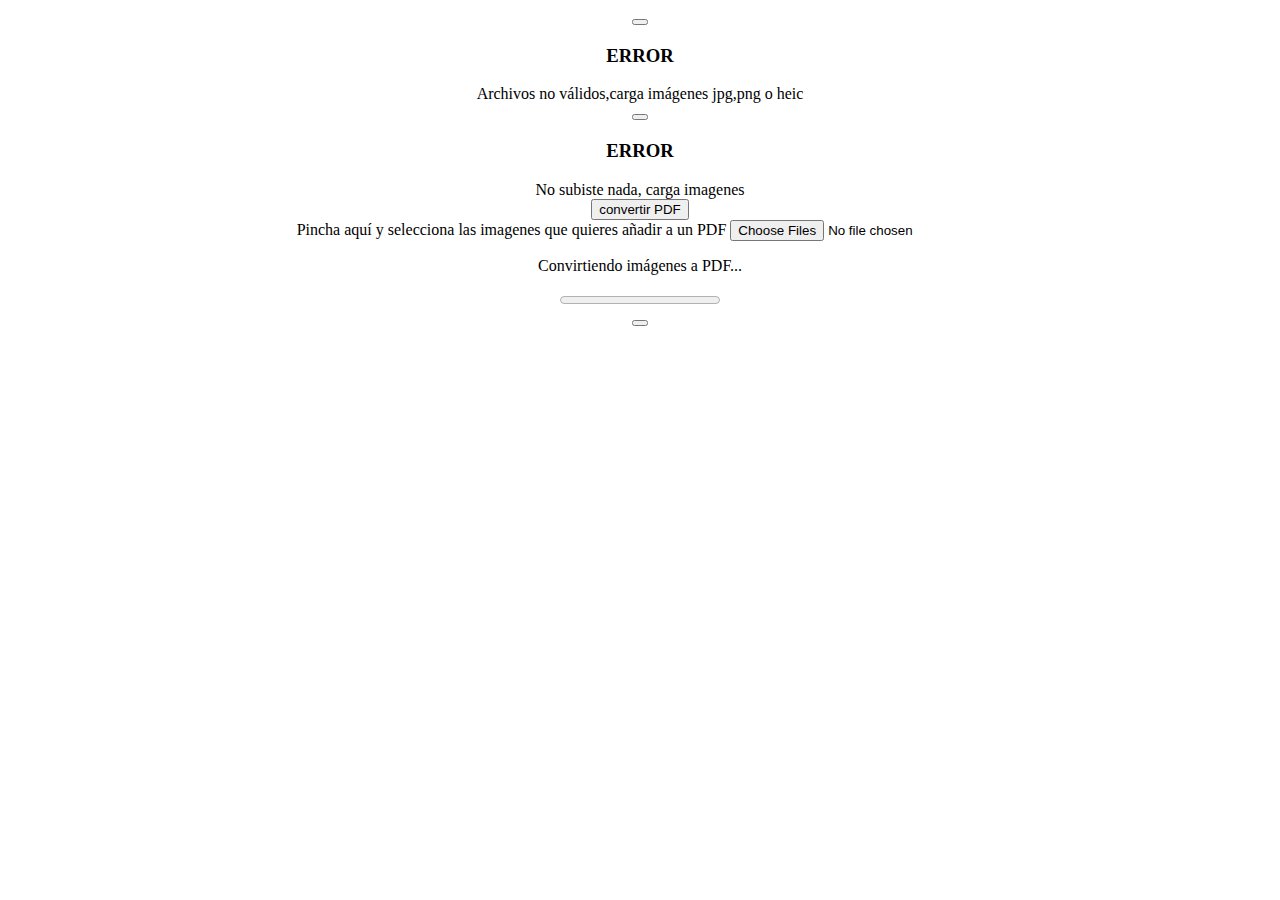
==== frontend/index.html @ f2738af6 "Rename index.html to frontend/index.html" ====
<!DOCTYPE html>
<html lang="en">
<head>
    <meta charset="UTF-8">
    <meta name="viewport" content="width=device-width, initial-scale=1.0">
    <title>Cargar y Recortar Imágenes en PDF</title>
  
    <link rel="stylesheet"  href="css/bulma.min.css">
    <link href="./css/modal.css" rel="stylesheet" type="text/css">
    <link href="./css/estilos-generales.css" rel="stylesheet" type="text/css">
  

  
</head>
<body>

 




    <div align="center" >    
       
      <div class="notification is-warning alert1 " id="AlertNoImg">
        <button class="delete" id="modal_close" onclick="closeModalAlert(AlertNoImg)"></button>

           <h3>ERROR</h3> 
            <span class="mensaje_alert">Archivos no válidos,carga imágenes jpg,png o heic  </span>
    
    
         </div>
          
         <div class="notification is-warning alert1 " id="AlertImputVoid">
          <button class="delete" id="modal_close" onclick="closeModalAlert(AlertImputVoid)"></button>
  
             <h3>ERROR</h3> 
              <span class="mensaje_alert">No subiste nada, carga imagenes  </span>
      
      
           </div>
         
 
            
          
           <div id="contenedor_DB">
           
            <form id="uploadForm">
           
              <button type="submit"  id="convertirPDF" class="button is-info is-rounded is-large"> <!--- <span> <p class="circulo has-background-danger has-text-black">3  </p></span> -->convertir PDF</button>

             <div id="drop-area" >
              



                <!--<span> <p class="circulo has-background-danger has-text-black">1  </p></span>-->
                  <span class="letra_drop">Pincha aquí y selecciona las imagenes que quieres añadir a un PDF</span>

                 <input type="file" id="input_imagen" name="input_imagen"  class="input_style "  accept="multiple, image/jpeg, image/png, image/heic"   required  multiple>



                 
             </div>
               
            </form> 
           </div>
          
           <!--   barra de carga de proceso    --> 
           <div id="loadingContainer" class="modal">
            <div class="modal-background"></div>
            <div class="modal-content has-text-centered">
              <div>
                <p>Convirtiendo imágenes a PDF...</p>
                <progress class="progress is-primary" id="loadingBar" value="0" max="100"></progress>
              </div>
            </div>
            <button class="modal-close is-large" aria-label="close"></button>
          </div>
          


        <!--  <div id="image-preview"></div> -->



   

        <div id="downloadLinks"></div>  
     
         
        </div>

       
     </div>


     
   
   
 
    <script src="varias_img.js"></script>
    

    </body>
    </html>
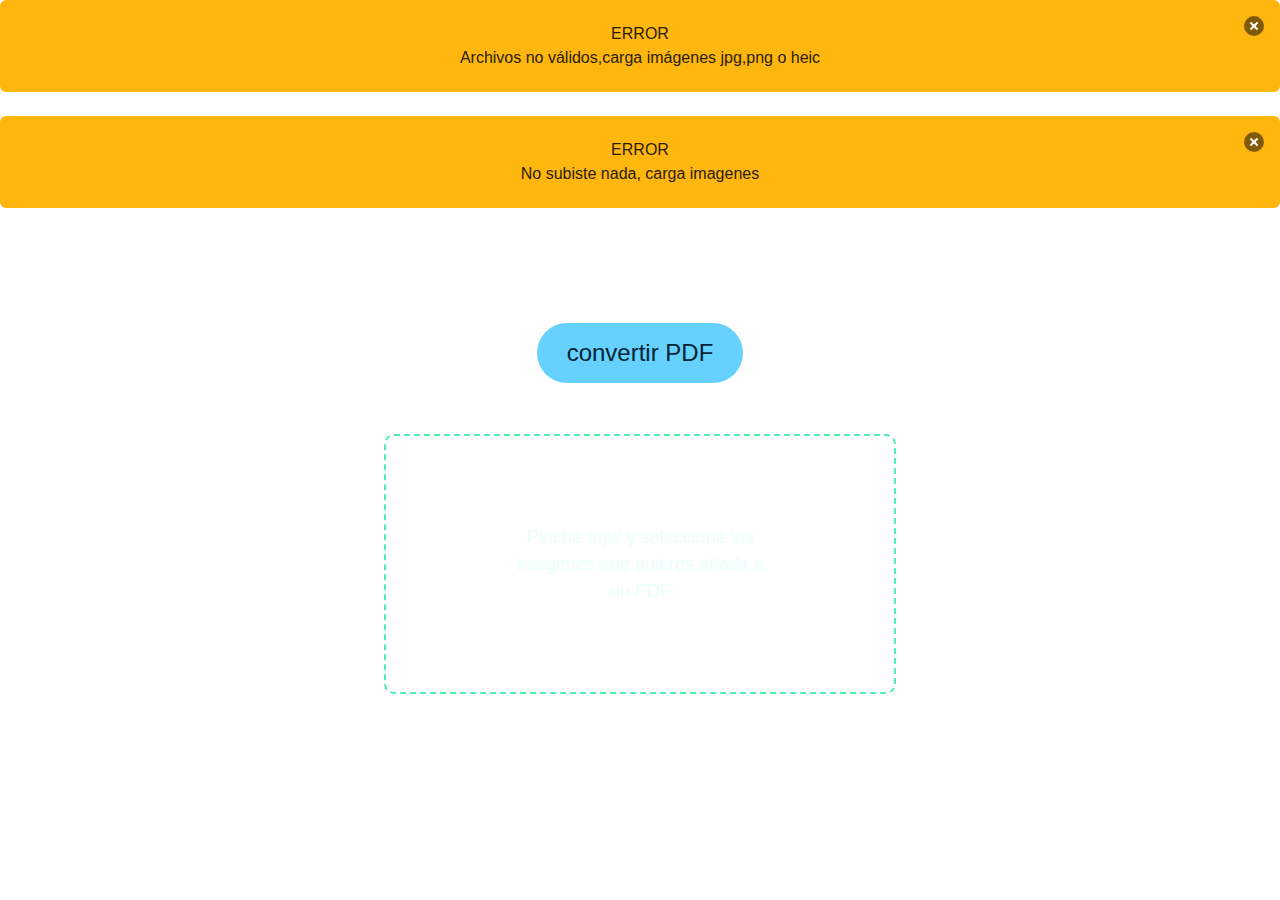
==== commit 2b3ec22d: "Update index.html" ====
--- a/frontend/index.html
+++ b/frontend/index.html
@@ -98,7 +98,8 @@
      
    
    
- 
+     
+    <script src="animaciones.js"></script>
     <script src="varias_img.js"></script>
     
 
